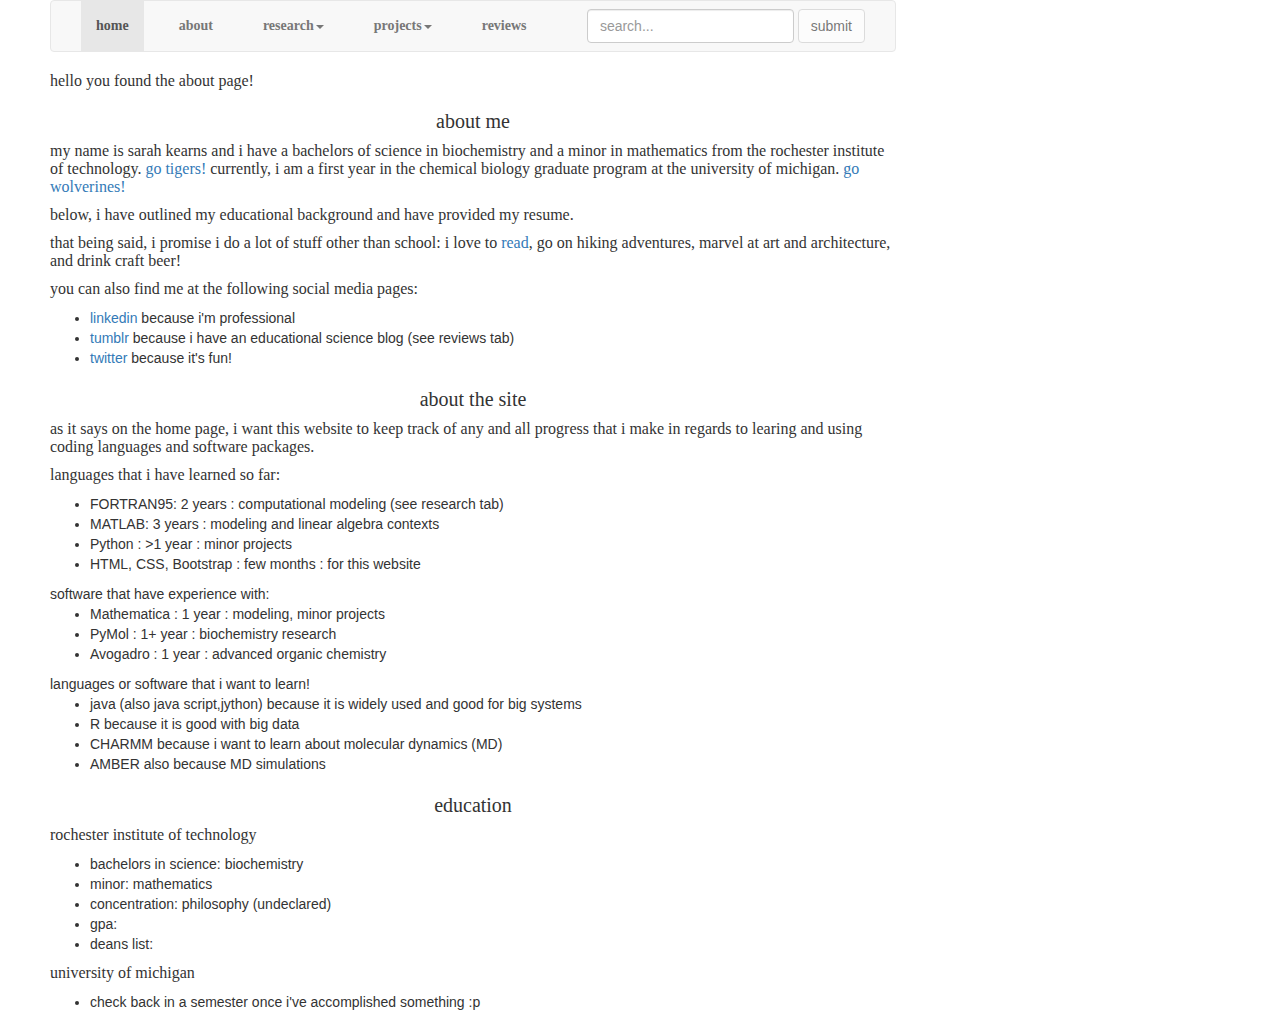
==== about.html @ 1e4fbec0 "added more to about page. links, 'about site' section." ====
<!DOCTYPE html>
<html>
  <head>
    <meta charset="utf-8" name="viewport" content="width=device-width, initial-scale=1">
    <meta name="viewport" content="width=device-width, initial-scale=1">
    <script src="https://ajax.googleapis.com/ajax/libs/jquery/1.12.4/jquery.min.js"></script>
    <!--<link rel="stylesheet" href="http://maxcdn.bootstrapcdn.com/bootstrap/3.3.6/css/bootstrap.min.css">-->
      <script src="http://maxcdn.bootstrapcdn.com/bootstrap/3.3.6/js/bootstrap.min.js"></script>
        <title>Sarah Kearns, About</title>
    <!-- read style sheets -->
    <link rel="stylesheet" type="text/css" href="./css/main.css">
    <link rel="stylesheet" type="text/css" href="./css/bootstrap.css">
    <link rel="stylesheet" type="text/css" href="./css/navbar.css">
  </head>
<header>
  <nav class="navbar navbar-default">
    <div class="container-fluid">

      <!-- Brand and toggle get grouped for better mobile display -->
      <div class="navbar-header">
        <button type="button" class="navbar-toggle collapsed"
          data-toggle="collapse" data-target="#bs-example-navbar-collapse-1"
          aria-expanded="false">

          <span class="sr-only">Toggle navigation</span>
          <span class="icon-bar"></span>
          <span class="icon-bar"></span>
          <span class="icon-bar"></span>

        </button>
        <!-- <a class="navbar-brand" href="#"></a> -->
      </div>

      <!-- Collect the nav links, forms, and other content for toggling -->
      <div class="collapse navbar-collapse" id="bs-example-navbar-collapse-1">
        <ul class="nav navbar-nav">

          <li class="active"><a href="http://sarah-tonin.github.io">home<span class="sr-only"></span></a></li>

          <!-- about -->

          <li> <a href="about.html">about</a>
          </li>
          <!-- research -->
          <li class="dropdown">
            <a href="#" class="dropdown-toggle" data-toggle="dropdown" role="button"
              aria-haspopup="true" aria-expanded="false">research<span class="caret"></span></a>
            <ul class="dropdown-menu">

              <!-- <li><a href="#"><b>research</b></a></li> -->

              <li role="separator" class="divider"></li>
              <li><a href="/researchpast">past</a></li>
              <li><a href="/researchcurrent">current</a></li>
            </ul>
          </li>

          <!-- projects -->
          <li class="dropdown">
            <a href="#" class="dropdown-toggle" data-toggle="dropdown" role="button"
              aria-haspopup="true" aria-expanded="false">projects<span class="caret"></span></a>
            <ul class="dropdown-menu">

              <!-- <li><a href="#"><b>projects</b></a></li> -->

              <li role="separator" class="divider"></li>
              <li><a href="/site">site</a></li>
              <li><a href="/software">software</a></li>
              <!--<li><a href="/scicom">scientific journalism</a></li> -->
            </ul>
          </li>

          <!-- reviews -->
          <li><a href="http://eve-reviews.tumblr.com/">reviews</a></li>

        </ul>

        <form class="navbar-form navbar-right" role="search">
          <div class="form-group">
            <input type="text" class="form-control" id="tfSearch" placeholder="search...">
          </div>
          <button type="submit" class="btn btn-default" disabled onclick="alert(search);">submit</button>
        </form>

      </div>
    </div>
  </nav>
</header>
    <body>
      <p> hello you found the about page! </p>
        <h2 class="page-title">about me</h2>
          <p class="about-page-description"> my name is sarah kearns and i have a
            bachelors of science in biochemistry and a minor in mathematics
          from the rochester institute of technology. <a href="http://www.rit.edu/">go tigers!</a>
          currently, i am a first year in the chemical biology graduate program
          at the university of michigan. <a href="http://www.chembio.umich.edu/">go wolverines!</a> </p>
          <p> below, i have outlined my educational background and have provided my resume. </p>
          <p>that being said, i promise i do a lot of stuff other than school:
            i love to <a href="https://www.librarything.com/catalog/sarah-tonin/yourlibrary">read</a>,
            go on hiking adventures, marvel at art and architecture, and drink craft beer! </p>
          <p> you can also find me at the following social media pages:
            <ul>
              <li><a href="https://www.linkedin.com/in/sarah-kearns-806b0971">linkedin</a> because i'm professional</li>
              <li><a href="http://eve-reviews.tumblr.com/">tumblr</a> because i have an educational science blog (see reviews tab)</li>
              <li><a href="https://twitter.com/mes_etoiles">twitter</a> because it's fun! </li>
            </ul>
          </p>
      <h2 class="page-title">about the site </h2>
        <p class="about-page-description">as it says on the home page, i want this
        website to keep track of any and all progress that i make in regards to learing
      and using coding languages and software packages.</p>
      <p class="about-page-description"> languages that i have learned so far:
      <ul>
        <li>FORTRAN95: 2 years : computational modeling (see research tab)</li>
        <li>MATLAB: 3 years : modeling and linear algebra contexts</li>
        <li>Python : >1 year : minor projects </li>
        <li>HTML, CSS, Bootstrap : few months : for this website </li>
      </ul>
      software that have experience with:
        <ul>
          <li>Mathematica : 1 year : modeling, minor projects </li>
          <li>PyMol : 1+ year : biochemistry research </li>
          <li>Avogadro : 1 year : advanced organic chemistry
        </ul>
      languages or software that i want to learn!
        <ul>
          <li>java (also java script,jython) because it is widely used and good for big systems</li>
          <li> R because it is good with big data </li>
          <li> CHARMM because i want to learn about molecular dynamics (MD) </li>
          <li> AMBER also because MD simulations </li>
        </ul>
      </p>

      <h2 class="page-title">education</h2>
         <p> rochester institute of technology
           <ul>
             <li>bachelors in science: biochemistry </li>
             <li>minor: mathematics </li>
             <li>concentration: philosophy (undeclared) </li>
             <li>gpa: </li>
             <li>deans list: </li>
           </ul>
         </p>
         <p> university of michigan
           <ul>
             <li> check back in a semester once i've accomplished something :p </li>
           </ul>
         </p>

    </body>

</html>
---- css/main.css ----
body {
    margin: 60px auto;
    width: 70%;
/*    background-image: ; */
    background-position: center top;
    background-size: cover;
    margin:100px;
    padding-left: 50px;
}

.input[type=text] {
    width: 130px;
    -webkit-transition: width 0.4s ease-in-out;
    transition: width 0.4s ease-in-out;
}
/* When the input field gets focus, change its width to 100% */
input[type=text]:focus {
    width: 25%;
}

h1 {
  color: SteelBlue;
}

nav ul, footer ul {
    font-family:'Palatino','Palatino Linotype';
    padding: 0px;
    list-style: none;
    font-weight: bold;
}
nav ul li, footer ul li {
    display: inline;
    margin-right: 20px;
}

a {
    text-decoration: none;
    color: #999;
}
a:hover {
    text-decoration: underline;
}
.navbar-brand{
  font-family: 'Palatino','Palatino Linotype';
}
.form-control{
  width:600px;
}
.page-title {
    font-size: 20px;
    font-family:'Optima', 'Calibri';
    text-align: center;
}
.page-description {
    font-size: 16px;
    font-family:'Optima','Calibri';
    border: 1px solid #000;
    margin: 2px;
    text-align: center;
    padding: 30px;
}
p {
    font-size: 16px;
    line-height: 18px;
    color: #333;
    font-family: 'Optima', 'Calibri';
}

.blurb{
}

footer {
    border-top: 1px solid #d5d5d5;
    font-size: 13px;
}

ul.posts {
    margin: 20px auto 40px;
    font-size: 1.5em;
}

ul.posts li {
    list-style: none;
}
---- css/navbar.css ----
navbar-header {
  background-color: #000000;
  border-color: #525252;
}
.navbar-header .navbar-brand {
  color: #ecf0f1;
}
.navbar-header .navbar-brand:hover, .navbar-header .navbar-brand:focus {
  color: #989898;
}
.navbar-header .navbar-text {
  color: #ecf0f1;
}
.navbar-header .navbar-nav > li > a {
  color: #ecf0f1;
}
.navbar-header .navbar-nav > li > a:hover, .navbar-header .navbar-nav > li > a:focus {
  color: #989898;
}
.navbar-header .navbar-nav > li > .dropdown-menu {
  background-color: #000000;
}
.navbar-header .navbar-nav > li > .dropdown-menu > li > a {
  color: #ecf0f1;
}
.navbar-header .navbar-nav > li > .dropdown-menu > li > a:hover,
.navbar-header .navbar-nav > li > .dropdown-menu > li > a:focus {
  color: #989898;
  background-color: #525252;
}
.navbar-header .navbar-nav > li > .dropdown-menu > li > .divider {
  background-color: #000000;
}
.navbar-header .navbar-nav > .active > a, .navbar-header .navbar-nav > .active > a:hover, .navbar-header .navbar-nav > .active > a:focus {
  color: #989898;
  background-color: #525252;
}
.navbar-header .navbar-nav > .open > a, .navbar-header .navbar-nav > .open > a:hover, .navbar-header .navbar-nav > .open > a:focus {
  color: #989898;
  background-color: #525252;
}
.navbar-header .navbar-toggle {
  border-color: #525252;
}
.navbar-header .navbar-toggle:hover, .navbar-header .navbar-toggle:focus {
  background-color: #525252;
}
.navbar-header .navbar-toggle .icon-bar {
  background-color: #ecf0f1;
}
.navbar-header .navbar-collapse,
.navbar-header .navbar-form {
  border-color: #ecf0f1;
}
.navbar-header .navbar-link {
  color: #ecf0f1;
}
.navbar-header .navbar-link:hover {
  color: #989898;
}

@media (max-width: 767px) {
  .navbar-header .navbar-nav .open .dropdown-menu > li > a {
    color: #ecf0f1;
  }
  .navbar-header .navbar-nav .open .dropdown-menu > li > a:hover, .navbar-header .navbar-nav .open .dropdown-menu > li > a:focus {
    color: #989898;
  }
  .navbar-header .navbar-nav .open .dropdown-menu > .active > a, .navbar-header .navbar-nav .open .dropdown-menu > .active > a:hover, .navbar-header .navbar-nav .open .dropdown-menu > .active > a:focus {
    color: #989898;
    background-color: #525252;
  }
}
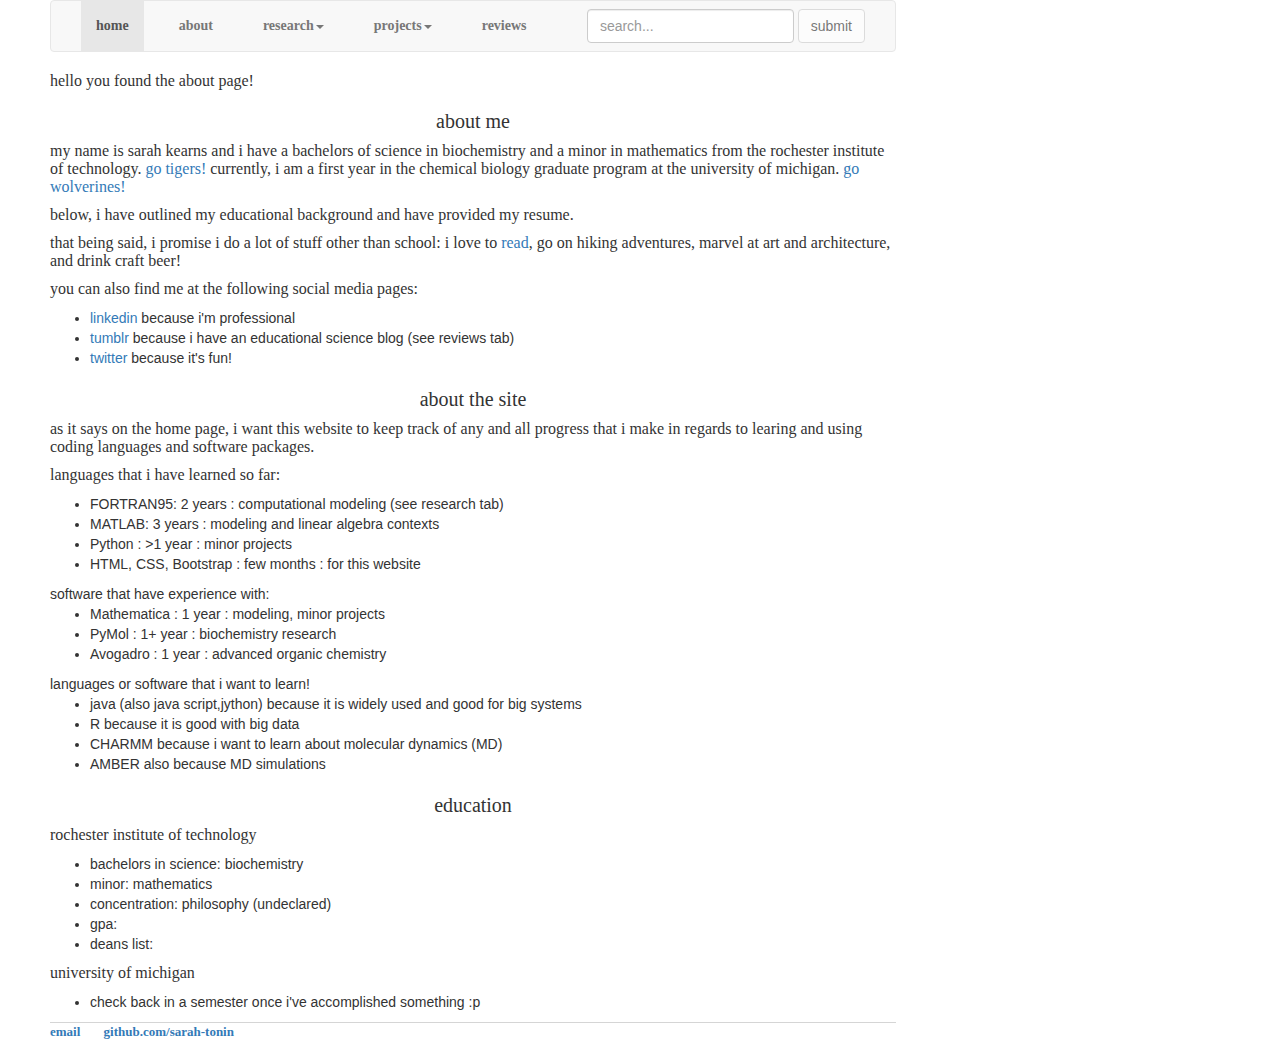
==== commit a33299fe: "added footer to about page" ====
--- a/about.html
+++ b/about.html
@@ -146,7 +146,13 @@
              <li> check back in a semester once i've accomplished something :p </li>
            </ul>
          </p>
-
     </body>
+    
+    <footer>
+      <ul>
+        <li><a href="mailto:sarah.elizabeth.k2@gmail.com">email</a></li>
+        <li><a href="https://github.com/sarah-tonin">github.com/sarah-tonin</a></li>
+      </ul>
+    </footer>
 
 </html>
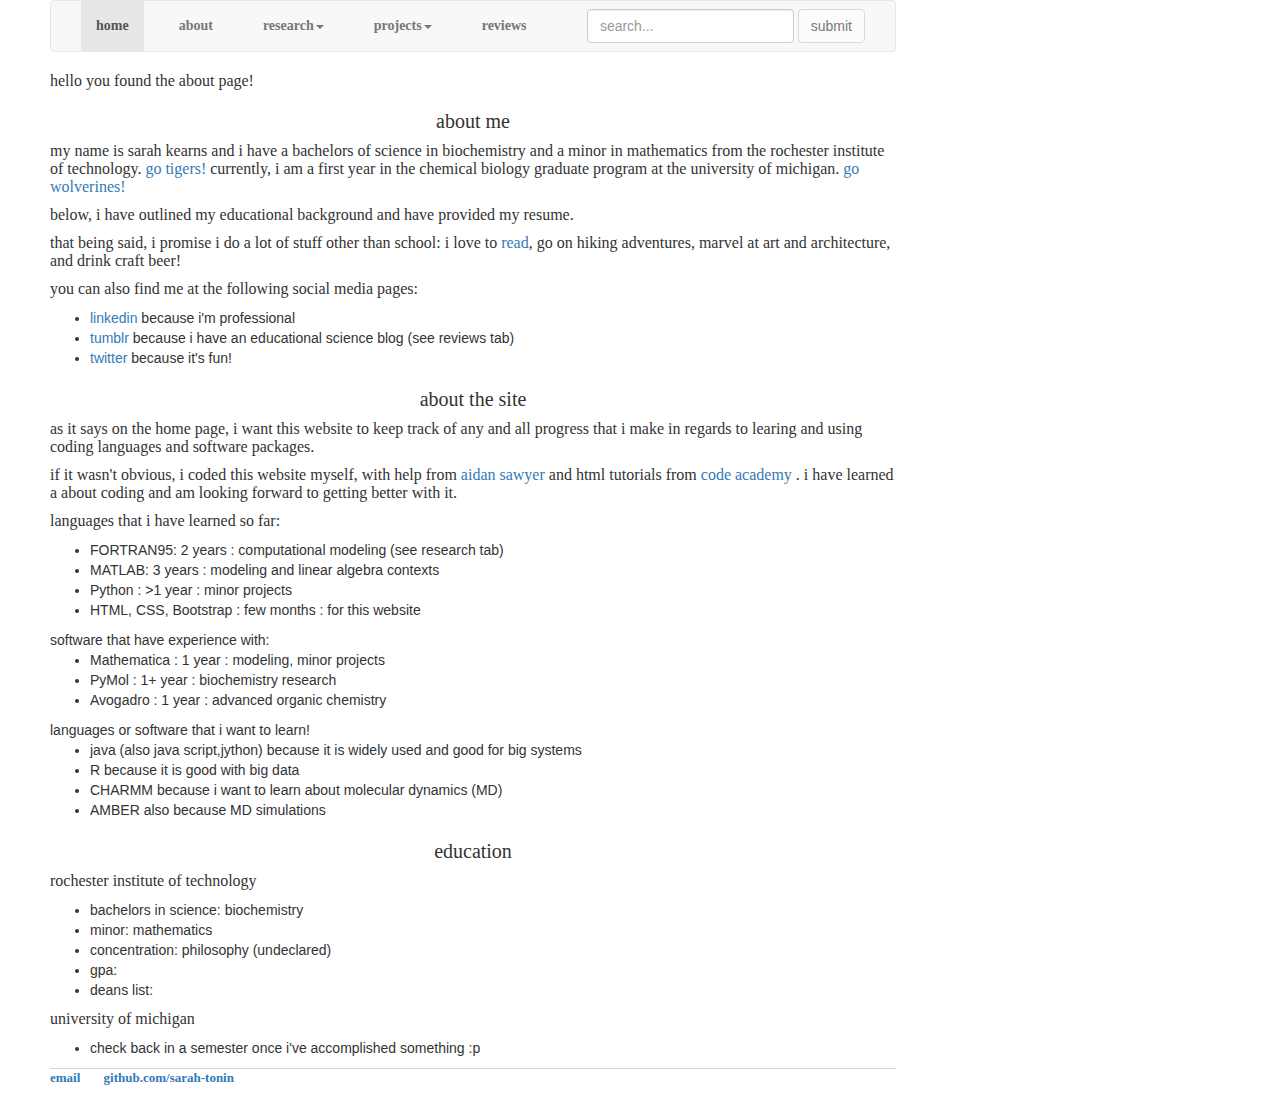
==== commit 26a2104a: "added some links to the about page" ====
--- a/about.html
+++ b/about.html
@@ -109,6 +109,10 @@
         <p class="about-page-description">as it says on the home page, i want this
         website to keep track of any and all progress that i make in regards to learing
       and using coding languages and software packages.</p>
+      <p class="about-page-description"> if it wasn't obvious, i coded this website myself,
+        with help from <a href="https://github.com/atla5">aidan sawyer</a> and html tutorials
+        from <a href="https://www.codecademy.com/learn">code academy </a>. i have learned a
+        about coding and am looking forward to getting better with it. 
       <p class="about-page-description"> languages that i have learned so far:
       <ul>
         <li>FORTRAN95: 2 years : computational modeling (see research tab)</li>
@@ -147,7 +151,7 @@
            </ul>
          </p>
     </body>
-    
+
     <footer>
       <ul>
         <li><a href="mailto:sarah.elizabeth.k2@gmail.com">email</a></li>
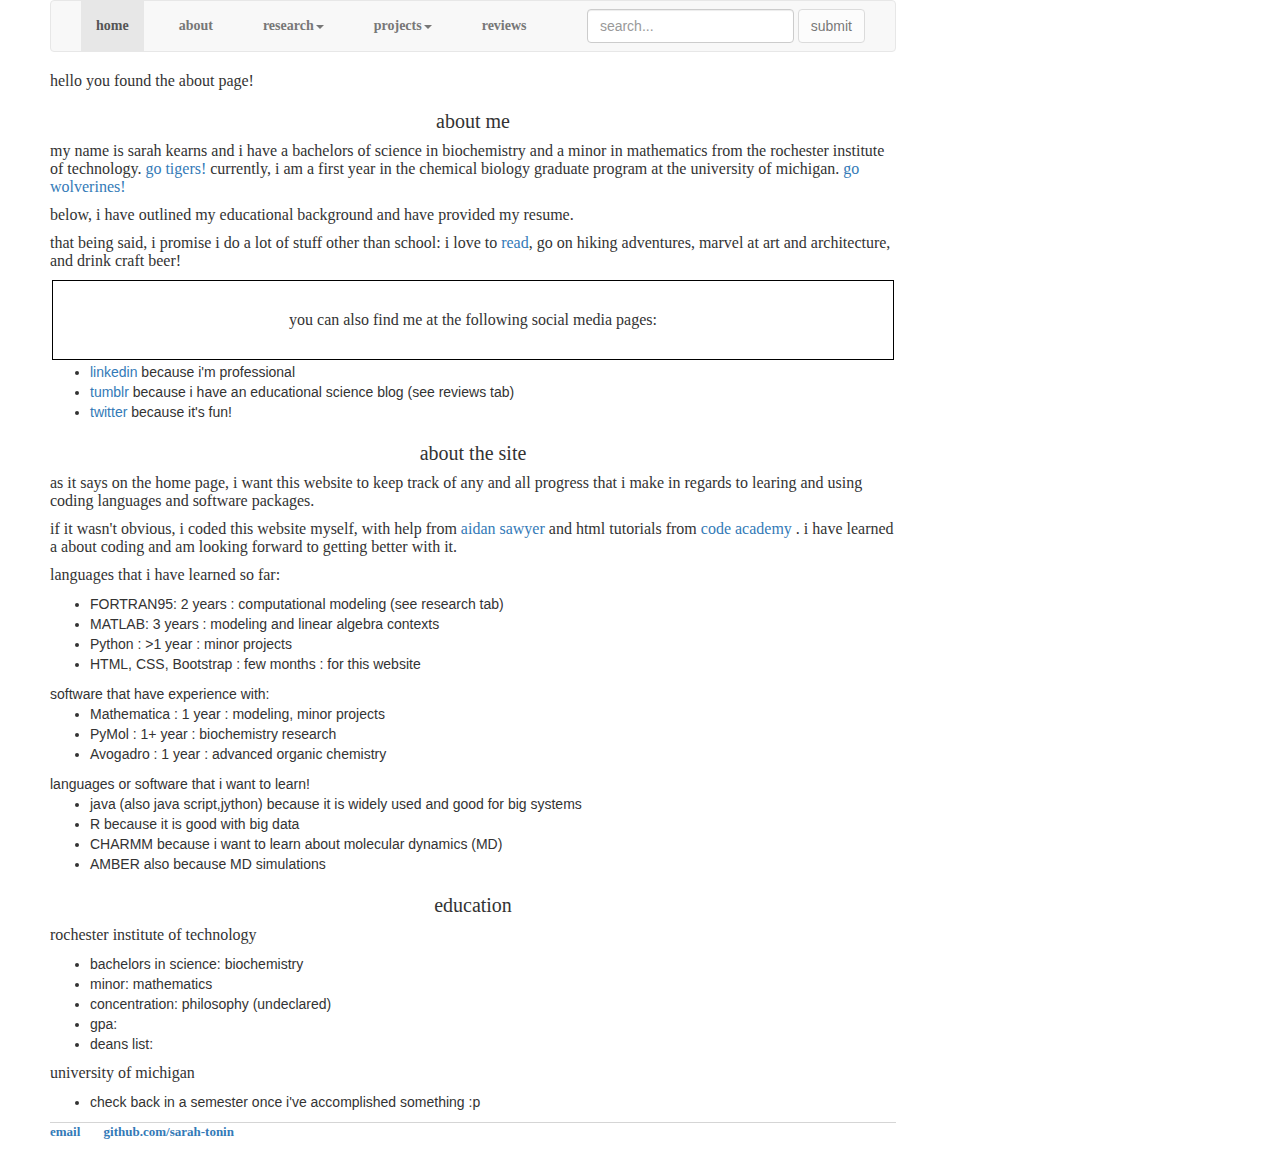
==== commit ebe772fc: "made my social media pages more easilly seen on about page" ====
--- a/about.html
+++ b/about.html
@@ -98,7 +98,7 @@
           <p>that being said, i promise i do a lot of stuff other than school:
             i love to <a href="https://www.librarything.com/catalog/sarah-tonin/yourlibrary">read</a>,
             go on hiking adventures, marvel at art and architecture, and drink craft beer! </p>
-          <p> you can also find me at the following social media pages:
+          <p class="page-description"> you can also find me at the following social media pages:
             <ul>
               <li><a href="https://www.linkedin.com/in/sarah-kearns-806b0971">linkedin</a> because i'm professional</li>
               <li><a href="http://eve-reviews.tumblr.com/">tumblr</a> because i have an educational science blog (see reviews tab)</li>
@@ -112,7 +112,7 @@
       <p class="about-page-description"> if it wasn't obvious, i coded this website myself,
         with help from <a href="https://github.com/atla5">aidan sawyer</a> and html tutorials
         from <a href="https://www.codecademy.com/learn">code academy </a>. i have learned a
-        about coding and am looking forward to getting better with it. 
+        about coding and am looking forward to getting better with it.
       <p class="about-page-description"> languages that i have learned so far:
       <ul>
         <li>FORTRAN95: 2 years : computational modeling (see research tab)</li>
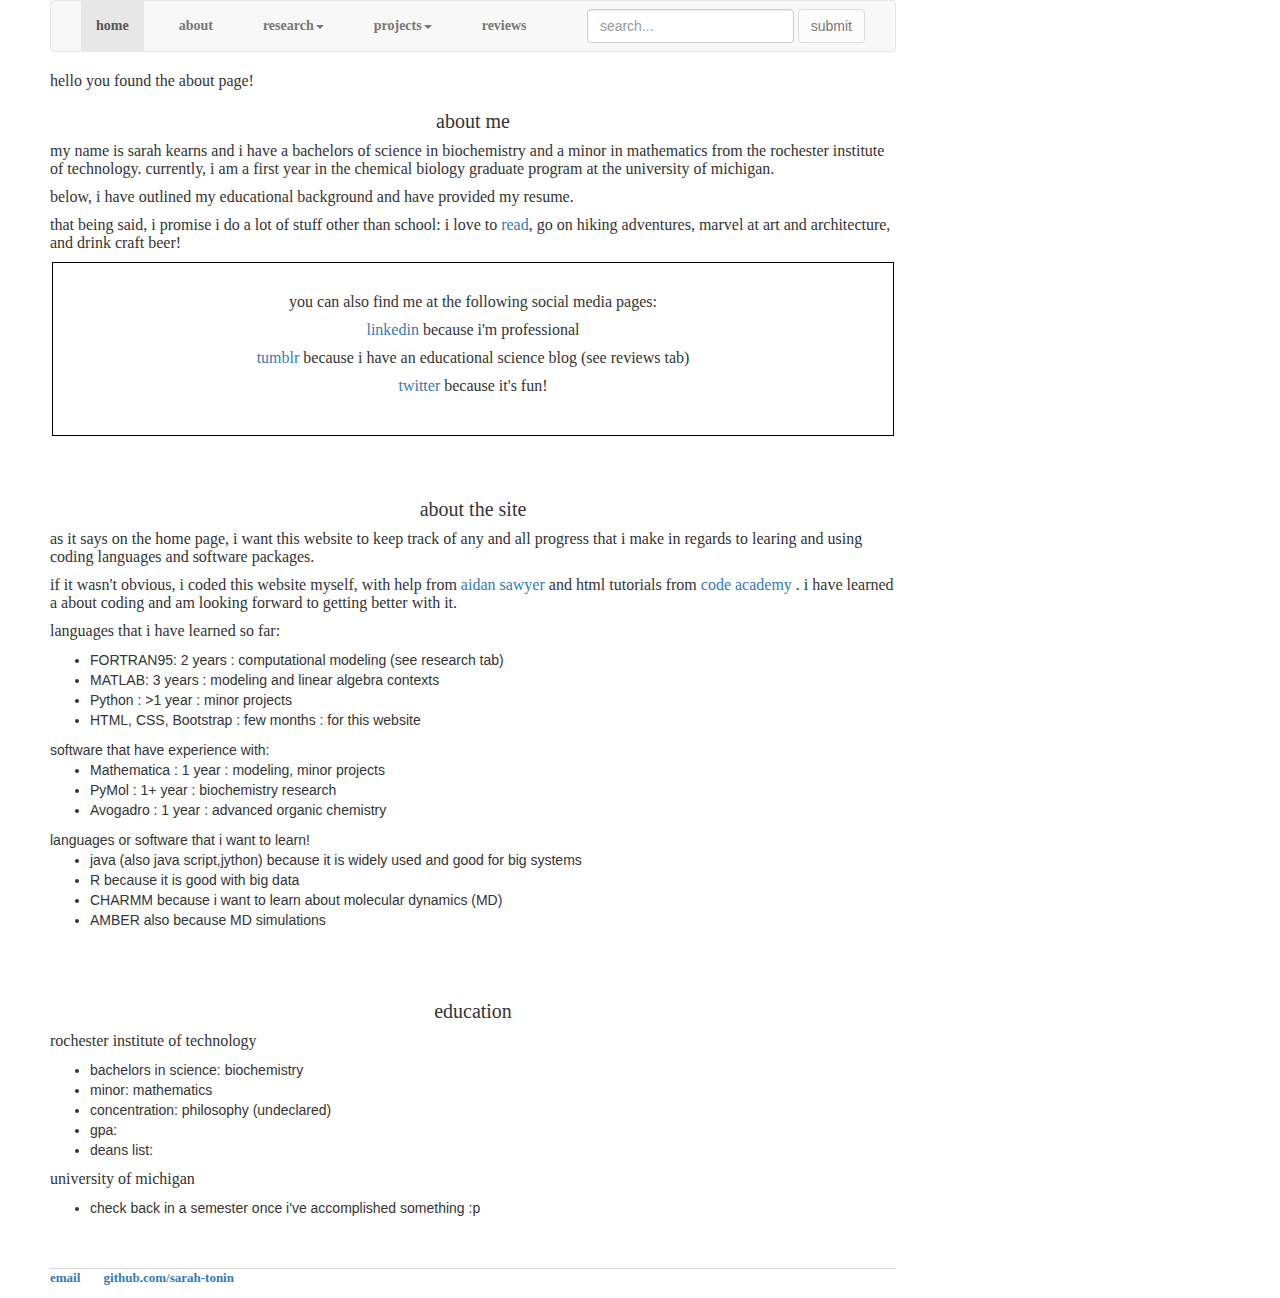
==== commit d97664b6: "added some spaces in about page. formatted the social media box" ====
--- a/about.html
+++ b/about.html
@@ -88,23 +88,29 @@
 </header>
     <body>
       <p> hello you found the about page! </p>
+<!-- ABOUT ME -->
         <h2 class="page-title">about me</h2>
           <p class="about-page-description"> my name is sarah kearns and i have a
             bachelors of science in biochemistry and a minor in mathematics
-          from the rochester institute of technology. <a href="http://www.rit.edu/">go tigers!</a>
+          from the rochester institute of technology.
           currently, i am a first year in the chemical biology graduate program
-          at the university of michigan. <a href="http://www.chembio.umich.edu/">go wolverines!</a> </p>
+          at the university of michigan. </p>
           <p> below, i have outlined my educational background and have provided my resume. </p>
           <p>that being said, i promise i do a lot of stuff other than school:
             i love to <a href="https://www.librarything.com/catalog/sarah-tonin/yourlibrary">read</a>,
             go on hiking adventures, marvel at art and architecture, and drink craft beer! </p>
-          <p class="page-description"> you can also find me at the following social media pages:
-            <ul>
-              <li><a href="https://www.linkedin.com/in/sarah-kearns-806b0971">linkedin</a> because i'm professional</li>
-              <li><a href="http://eve-reviews.tumblr.com/">tumblr</a> because i have an educational science blog (see reviews tab)</li>
-              <li><a href="https://twitter.com/mes_etoiles">twitter</a> because it's fun! </li>
-            </ul>
-          </p>
+
+<!-- SOCIAL MEDIA -->
+        <div class="page-description">
+          <p> you can also find me at the following social media pages: </p>
+            <p><a href="https://www.linkedin.com/in/sarah-kearns-806b0971">linkedin</a> because i'm professional</p>
+            <p><a href="http://eve-reviews.tumblr.com/">tumblr</a> because i have an educational science blog (see reviews tab)</p>
+            <p><a href="https://twitter.com/mes_etoiles">twitter</a> because it's fun! </p>
+        </div>
+
+    <br> </br>
+
+<!-- ABOUT THE SITE -->
       <h2 class="page-title">about the site </h2>
         <p class="about-page-description">as it says on the home page, i want this
         website to keep track of any and all progress that i make in regards to learing
@@ -113,6 +119,9 @@
         with help from <a href="https://github.com/atla5">aidan sawyer</a> and html tutorials
         from <a href="https://www.codecademy.com/learn">code academy </a>. i have learned a
         about coding and am looking forward to getting better with it.
+
+<!-- LANGUAGES -->
+    <div>
       <p class="about-page-description"> languages that i have learned so far:
       <ul>
         <li>FORTRAN95: 2 years : computational modeling (see research tab)</li>
@@ -134,7 +143,11 @@
           <li> AMBER also because MD simulations </li>
         </ul>
       </p>
+    </div>
 
+<br> </br>
+
+<!-- EDUCATION -->
       <h2 class="page-title">education</h2>
          <p> rochester institute of technology
            <ul>
@@ -150,6 +163,9 @@
              <li> check back in a semester once i've accomplished something :p </li>
            </ul>
          </p>
+
+<br> </br>
+
     </body>
 
     <footer>
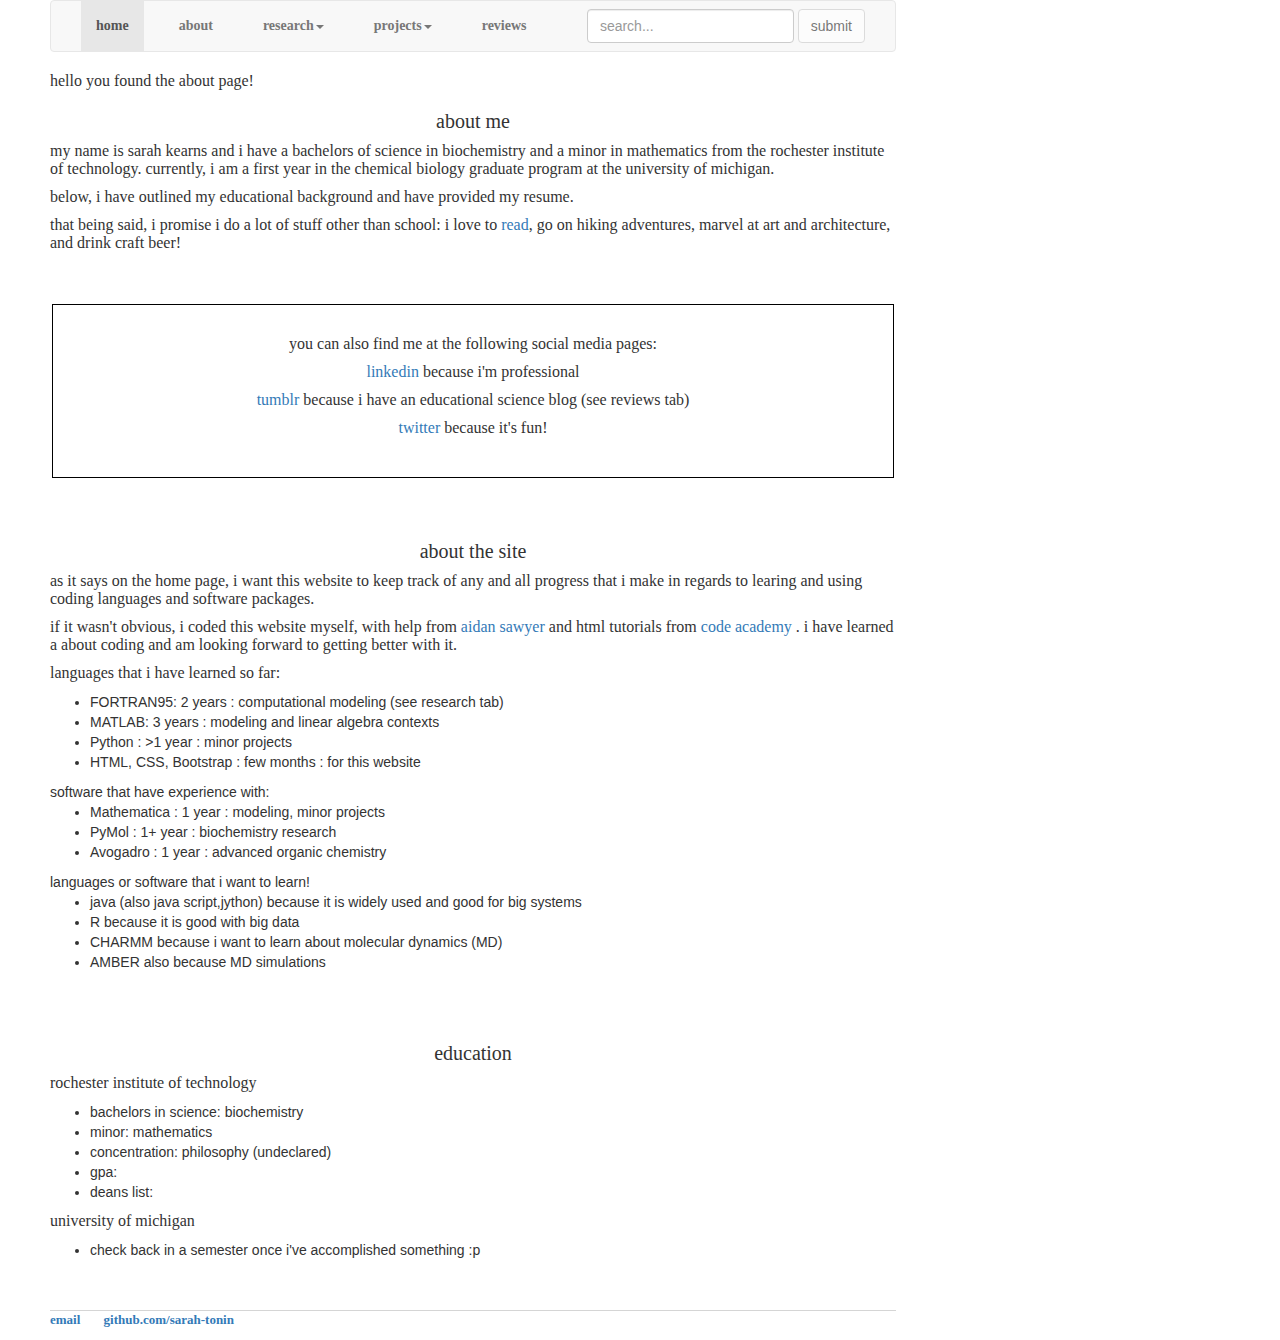
==== commit 6cd783aa: "added space before the social media box" ====
--- a/about.html
+++ b/about.html
@@ -99,7 +99,8 @@
           <p>that being said, i promise i do a lot of stuff other than school:
             i love to <a href="https://www.librarything.com/catalog/sarah-tonin/yourlibrary">read</a>,
             go on hiking adventures, marvel at art and architecture, and drink craft beer! </p>
-
+       <br></br>
+       
 <!-- SOCIAL MEDIA -->
         <div class="page-description">
           <p> you can also find me at the following social media pages: </p>
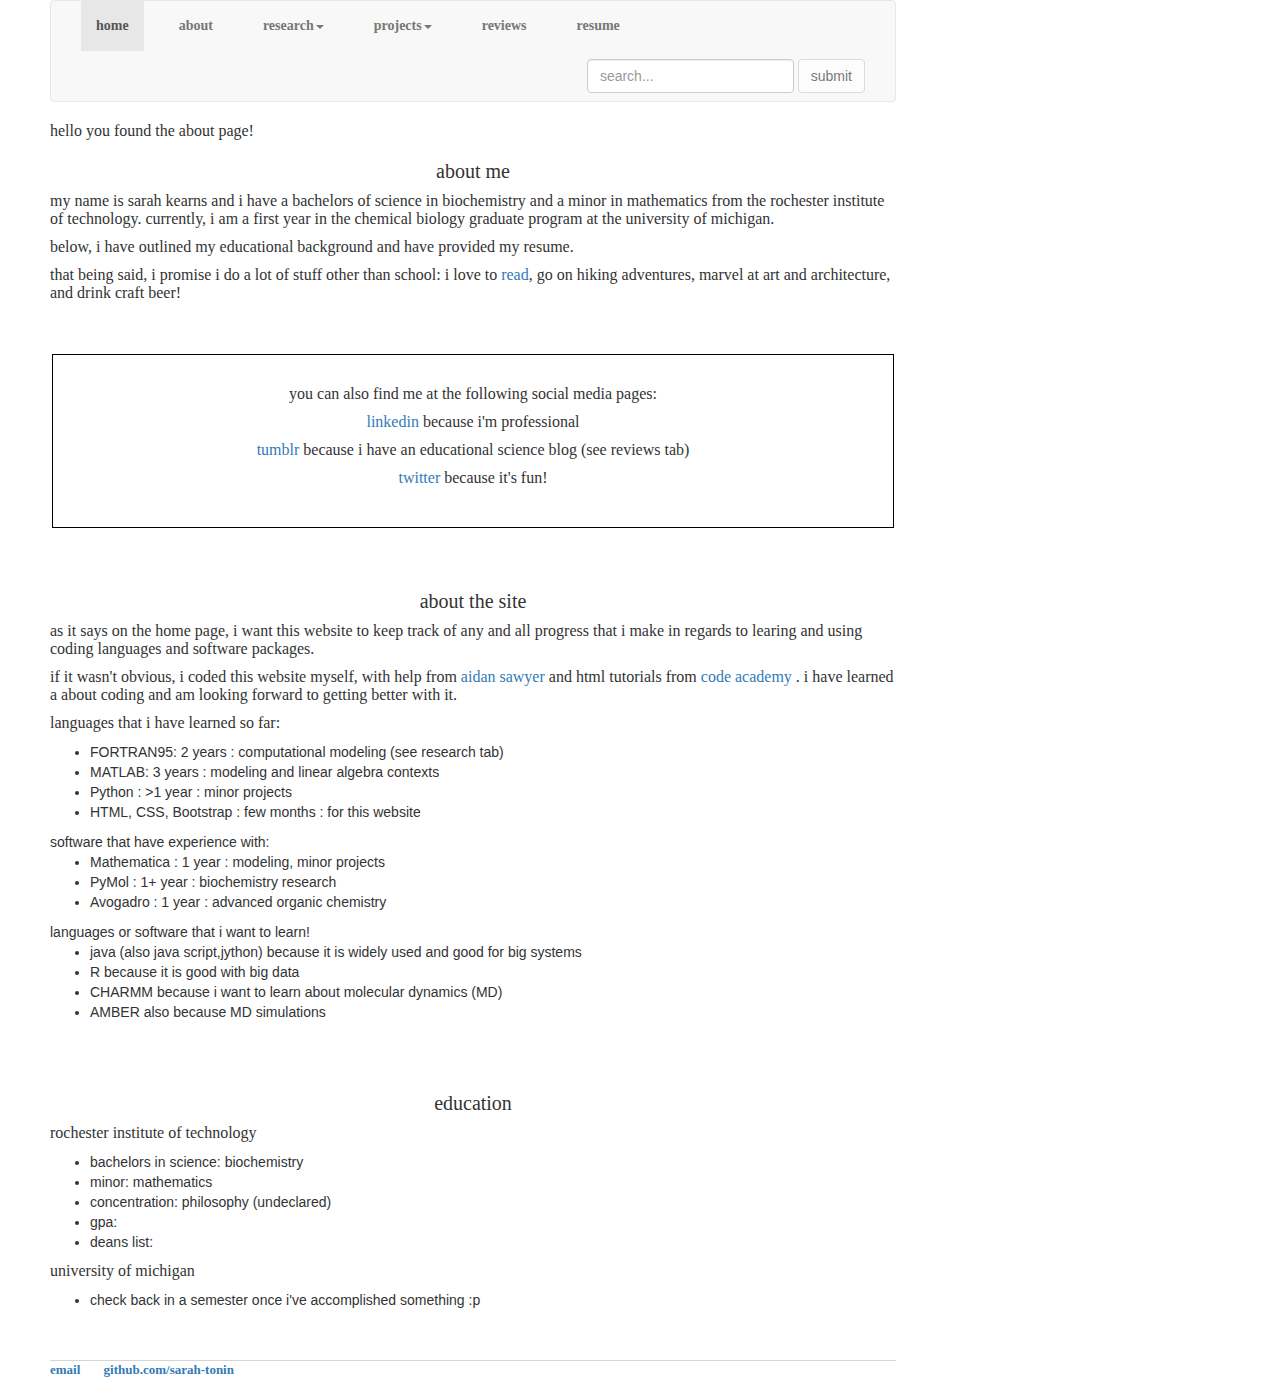
==== commit 18e91b7a: "added resume tab" ====
--- a/about.html
+++ b/about.html
@@ -71,7 +71,8 @@
           </li>
 
           <!-- reviews -->
-          <li><a href="http://eve-reviews.tumblr.com/">reviews</a></li>
+          <li><a href="https://annotatedscience.com/">reviews</a></li>
+          <li><a href="http://www.annotatedscience.com/wp-content/uploads/2016/09/KearnsResume_16Sept-1-1.pdf">resume</a></li>
 
         </ul>
 
@@ -100,7 +101,7 @@
             i love to <a href="https://www.librarything.com/catalog/sarah-tonin/yourlibrary">read</a>,
             go on hiking adventures, marvel at art and architecture, and drink craft beer! </p>
        <br></br>
-       
+
 <!-- SOCIAL MEDIA -->
         <div class="page-description">
           <p> you can also find me at the following social media pages: </p>
